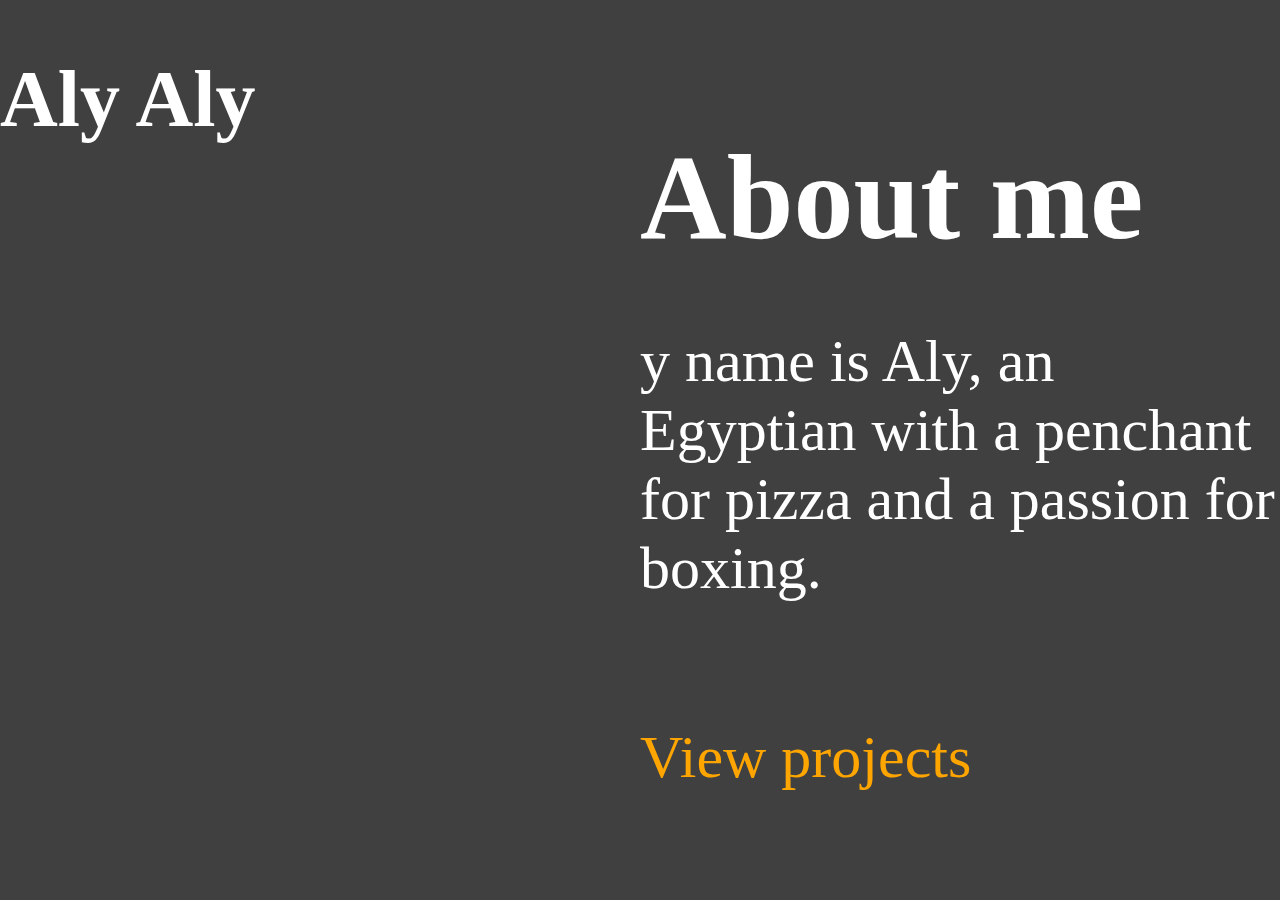
==== week8/index.html @ 66f8589f "Add 3D portfolio" ====
<!DOCTYPE html>
<head>
    <title>3D Portfolio</title>

    <!-- css -->
    <link rel="stylesheet" href="style.css">

    <!-- three.js importmap -->
    <script type="importmap">
        {
            "imports": {
                "three": "https://ga.jspm.io/npm:three@0.158.0/build/three.module.js",
                "OrbitControls": "https://ga.jspm.io/npm:three@0.158.0/examples/jsm/controls/OrbitControls.js",
                "lil-gui": "https://ga.jspm.io/npm:lil-gui@0.19.1/dist/lil-gui.esm.js",
                "GLTFLoader": "https://ga.jspm.io/npm:three@0.158.0/examples/jsm/loaders/GLTFLoader.js"
            }
        }
    </script>

    <!-- three.js -->
    <script src="script.js" type="module"></script>
</head>
<body>
    <!-- canvas -->
    <canvas class="webgl"></canvas>

    <!-- splash -->
    <section class="splash">
        <h1>Aly Aly</h1>
    </section>

    <!-- content -->
    <section class="content" id="first">
        <h1>About me</h1>
        <p>y name is Aly, an Egyptian with a penchant for pizza and a passion for boxing.</p>
        <p><span class="clickable" id="click1">View projects</span></p>
    </section>

    <section class="content hidden" id="second">
        <h1>Interactive Essay</h1>
        <p>This is a type of a project that is focused on describing Allegory of the Cave's and its connection to the outside world.</p>
        <p><span class="clickable" id="click2">Next project</span></p>
    </section>

    <section class="content hidden" id="third">
        <h1>Data Visualization</h1>
        <p>About this project.</p>
        <p><span class="clickable" id="click3">Back to Home</span></p>
    </section>
</body>
---- week8/style.css ----
body {
    background-color: #404040;
    margin: 0 auto;
    color: white;
}


.webgl {
    position: fixed;
    top: 0;
    left: 0;
    outline: none;
    z-index: -1;
}


.splash {
    position: absolute;
    margin: 0 auto;
    text-align: center;
    width: 100;
}


.splash h1 {
    font-size: 80px;
}


.content {
    display: flex;
    flex-direction: column;
    justify-content: center;
    height: 100vh;
    font-size: 60px;
    padding-left: 50%;
}


.content h1 {
    margin-bottom: 0px;
}


.clickable {
    color: orange;
    cursor: grab;
}


.clickable:hover {
    color: aqua;
}


.hidden {
    display: none;
}
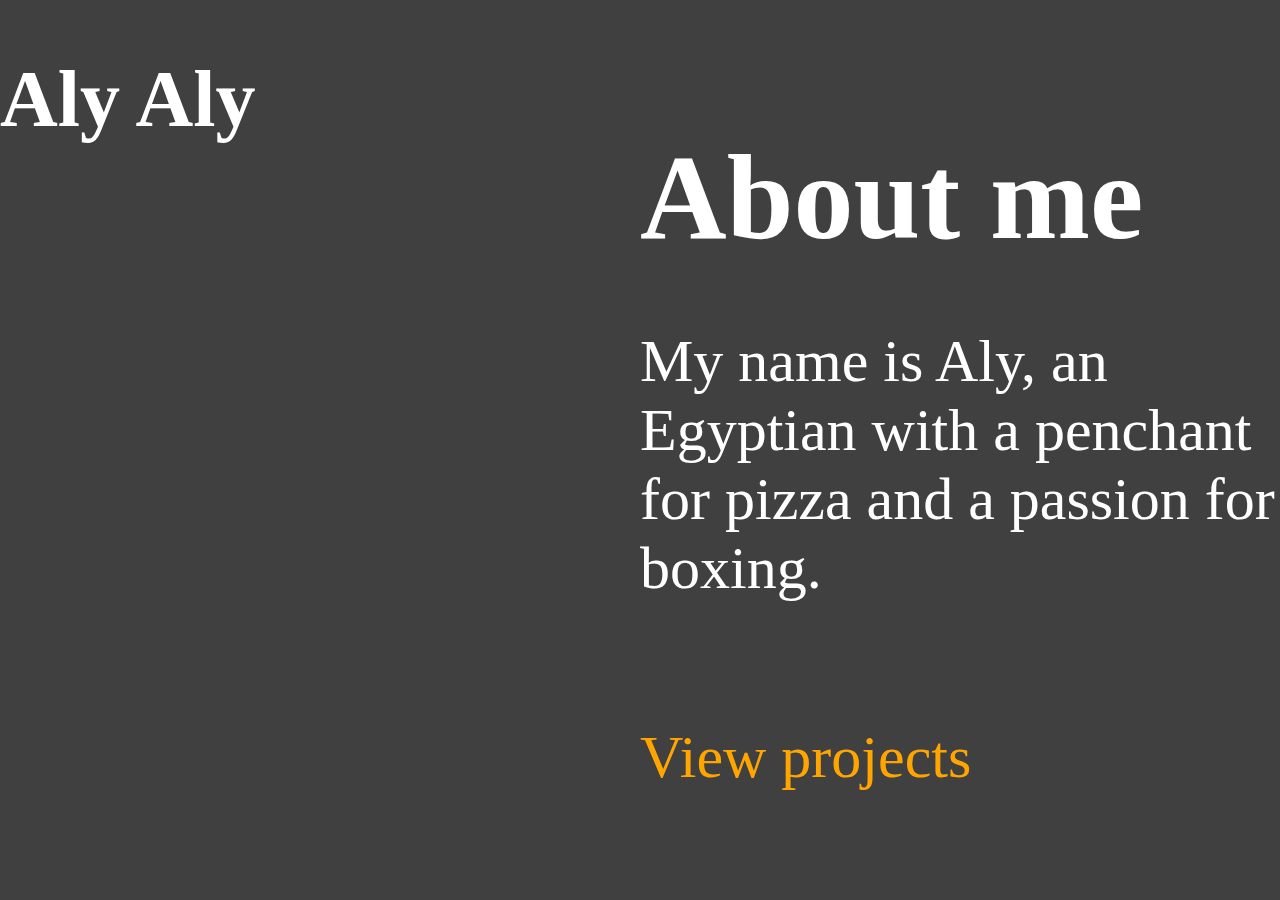
==== commit 6e9ee01a: "Add 3D portfolio" ====
--- a/week8/index.html
+++ b/week8/index.html
@@ -32,7 +32,7 @@
     <!-- content -->
     <section class="content" id="first">
         <h1>About me</h1>
-        <p>y name is Aly, an Egyptian with a penchant for pizza and a passion for boxing.</p>
+        <p>My name is Aly, an Egyptian with a penchant for pizza and a passion for boxing.</p>
         <p><span class="clickable" id="click1">View projects</span></p>
     </section>
 
@@ -44,7 +44,7 @@
 
     <section class="content hidden" id="third">
         <h1>Data Visualization</h1>
-        <p>About this project.</p>
+        <p>Coming soon...</p>
         <p><span class="clickable" id="click3">Back to Home</span></p>
     </section>
 </body>